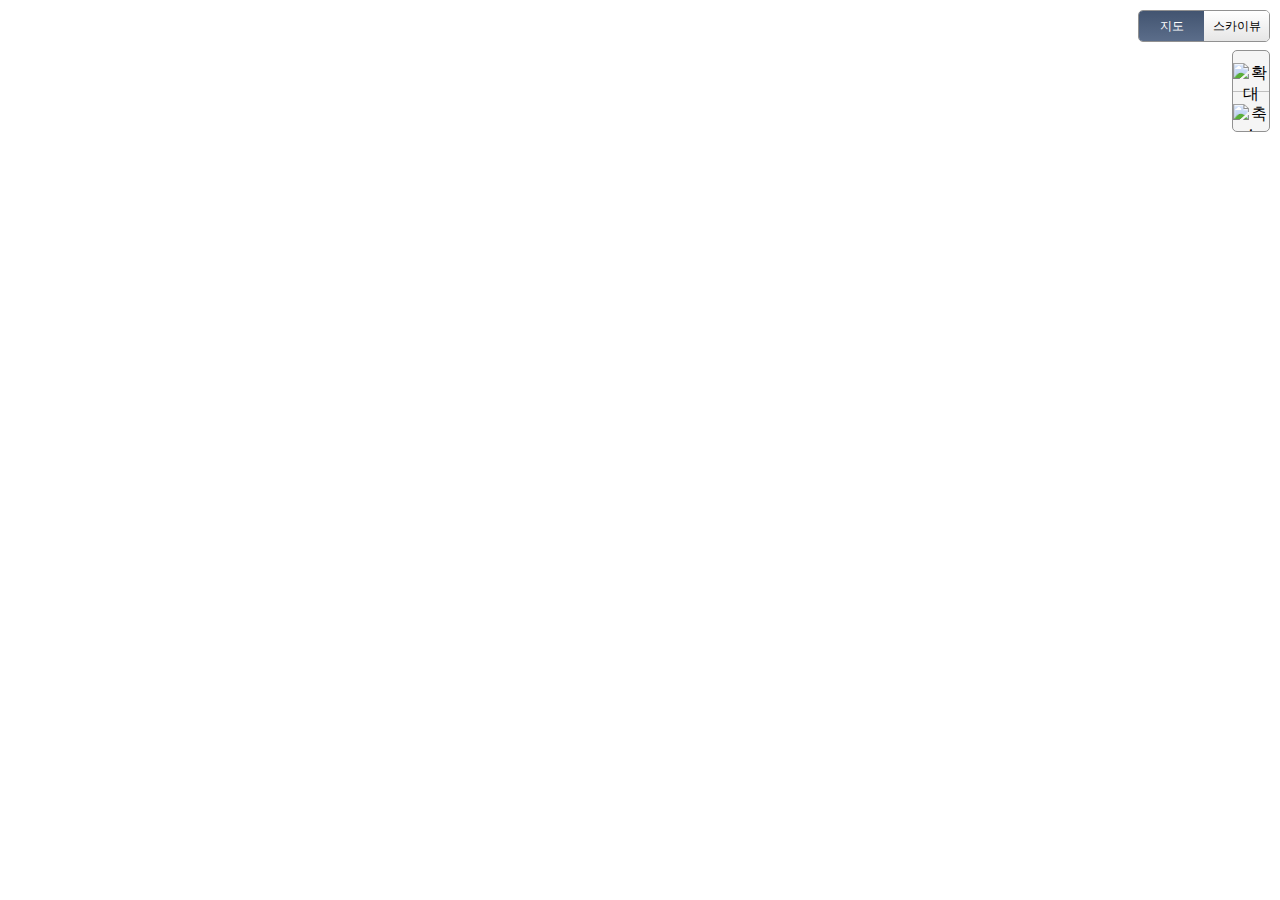
==== src/main/resources/templates/map.html @ 12e048e0 "kakao map added" ====
<!DOCTYPE html>
<html>
<head>
    <meta charset="utf-8">
    <title>지도테스트</title>
<style>
html, body {width:100%;height:100%;margin:0;padding:0;} 
.map_wrap {position:relative;overflow:hidden;width:100%;height:800px;}
.radius_border{border:1px solid #919191;border-radius:5px;}     
.custom_typecontrol {position:absolute;top:10px;right:10px;overflow:hidden;width:130px;height:30px;margin:0;padding:0;z-index:1;font-size:12px;font-family:'Malgun Gothic', '맑은 고딕', sans-serif;}
.custom_typecontrol span {display:block;width:65px;height:30px;float:left;text-align:center;line-height:30px;cursor:pointer;}
.custom_typecontrol .btn {background:#fff;background:linear-gradient(#fff,  #e6e6e6);}       
.custom_typecontrol .btn:hover {background:#f5f5f5;background:linear-gradient(#f5f5f5,#e3e3e3);}
.custom_typecontrol .btn:active {background:#e6e6e6;background:linear-gradient(#e6e6e6, #fff);}    
.custom_typecontrol .selected_btn {color:#fff;background:#425470;background:linear-gradient(#425470, #5b6d8a);}
.custom_typecontrol .selected_btn:hover {color:#fff;}   
.custom_zoomcontrol {position:absolute;top:50px;right:10px;width:36px;height:80px;overflow:hidden;z-index:1;background-color:#f5f5f5;} 
.custom_zoomcontrol span {display:block;width:36px;height:40px;text-align:center;cursor:pointer;}     
.custom_zoomcontrol span img {width:15px;height:15px;padding:12px 0;border:none;}             
.custom_zoomcontrol span:first-child{border-bottom:1px solid #bfbfbf;}            
</style>  
</head>
<body>
<div class="map_wrap">
    <div id="map" style="width:100%;height:100%;position:relative;overflow:hidden;"></div> 
    <!-- 지도타입 컨트롤 div 입니다 -->
    <div class="custom_typecontrol radius_border">
        <span id="btnRoadmap" class="selected_btn" onclick="setMapType('roadmap')">지도</span>
        <span id="btnSkyview" class="btn" onclick="setMapType('skyview')">스카이뷰</span>
    </div>
    <!-- 지도 확대, 축소 컨트롤 div 입니다 -->
    <div class="custom_zoomcontrol radius_border"> 
        <span onclick="zoomIn()"><img src="https://t1.daumcdn.net/localimg/localimages/07/mapapidoc/ico_plus.png" alt="확대"></span>  
        <span onclick="zoomOut()"><img src="https://t1.daumcdn.net/localimg/localimages/07/mapapidoc/ico_minus.png" alt="축소"></span>
    </div>
</div>

<div class="">

</div>
<script type="text/javascript" src="//dapi.kakao.com/v2/maps/sdk.js?appkey=88c8c934121dacce3c8fb18c54975b74"></script>
<script>
var mapContainer = document.getElementById('map'), // 지도를 표시할 div 
    mapOption = { 
        center: new kakao.maps.LatLng(35.877371,128.7347275), // 지도의 중심좌표
        level: 3 // 지도의 확대 레벨 
    };

var map = new kakao.maps.Map(mapContainer, mapOption); // 지도를 생성합니다

/* *************** 기본 세팅  ******************   */
//지도타입 컨트롤의 지도 또는 스카이뷰 버튼을 클릭하면 호출되어 지도타입을 바꾸는 함수입니다
function setMapType(maptype) { 
    var roadmapControl = document.getElementById('btnRoadmap');
    var skyviewControl = document.getElementById('btnSkyview'); 
    if (maptype === 'roadmap') {
        map.setMapTypeId(kakao.maps.MapTypeId.ROADMAP);    
        roadmapControl.className = 'selected_btn';
        skyviewControl.className = 'btn';
    } else {
        map.setMapTypeId(kakao.maps.MapTypeId.HYBRID);    
        skyviewControl.className = 'selected_btn';
        roadmapControl.className = 'btn';
    }
}

// 지도 확대, 축소 컨트롤에서 확대 버튼을 누르면 호출되어 지도를 확대하는 함수입니다
function zoomIn() {
    map.setLevel(map.getLevel() - 1);
}

// 지도 확대, 축소 컨트롤에서 축소 버튼을 누르면 호출되어 지도를 확대하는 함수입니다
function zoomOut() {
    map.setLevel(map.getLevel() + 1);
}

/* *************** 기본 세팅 끝 ******************   */

/* *************** geolocation으로 현재 위치 받아오기  ******************   */

// HTML5의 geolocation으로 사용할 수 있는지 확인합니다 
if (navigator.geolocation) {
    
    // GeoLocation을 이용해서 접속 위치를 얻어옵니다
    navigator.geolocation.getCurrentPosition(function(position) {
        
        var lat = position.coords.latitude, // 위도
            lon = position.coords.longitude; // 경도
        
        var locPosition = new kakao.maps.LatLng(lat, lon), // 마커가 표시될 위치를 geolocation으로 얻어온 좌표로 생성합니다
            message = '<div style="padding:5px;">현재 위치</div>'; // 인포윈도우에 표시될 내용입니다
        
        // 마커와 인포윈도우를 표시합니다
        displayMarker(locPosition, message);
            
      });
    
} else { // HTML5의 GeoLocation을 사용할 수 없을때 마커 표시 위치와 인포윈도우 내용을 설정합니다
    
    var locPosition = new kakao.maps.LatLng(33.450701, 126.570667),    
        message = 'geolocation을 사용할수 없어요..'
        
    displayMarker(locPosition, message);
}

// 지도에 마커와 인포윈도우를 표시하는 함수입니다
function displayMarker(locPosition, message) {

	var imageSrc = '../img/logo.png', // 마커이미지의 주소입니다    
    imageSize = new kakao.maps.Size(40, 50), // 마커이미지의 크기입니다
    imageOption = {offset: new kakao.maps.Point(27, 69)}; // 마커이미지의 옵션입니다. 마커의 좌표와 일치시킬 이미지 안에서의 좌표를 설정합니다.
      
	// 마커의 이미지정보를 가지고 있는 마커이미지를 생성합니다
	var markerImage = new kakao.maps.MarkerImage(imageSrc, imageSize, imageOption)

    
    // 마커를 생성합니다
    var marker = new kakao.maps.Marker({  
        map: map, 
        position: locPosition,
        image: markerImage // 마커이미지 설정 
    }); 
    
    var iwContent = message, // 인포윈도우에 표시할 내용
        iwRemoveable = true;

    // 인포윈도우를 생성합니다
    var infowindow = new kakao.maps.InfoWindow({
        content : iwContent,
        removable : iwRemoveable
    });
    
    // 인포윈도우를 마커위에 표시합니다 
    infowindow.open(map, marker);
    
    // 지도 중심좌표를 접속위치로 변경합니다
    map.setCenter(locPosition);      
}    

/* *************** geolocation으로 현재 위치 받아오기  끝 ******************   */ 


/* *************** polyline  ******************   */


	    
// 선을 구성하는 좌표 배열입니다. 이 좌표들을 이어서 선을 표시합니다
var linePath = [
    new kakao.maps.LatLng(35.877492, 128.735358),
    new kakao.maps.LatLng(35.877683, 128.733033),
    new kakao.maps.LatLng(35.875762, 128.732738),
    new kakao.maps.LatLng(35.876092, 128.729718)
];


var StratMakerSrc = '../img/start.png', // 마커이미지의 주소입니다
	imageSize = new kakao.maps.Size(50, 50), // 마커이미지의 크기입니다
	imageOption = {offset: new kakao.maps.Point(27, 40)}; //마커이미지의 옵션입니다. 마커의 좌표와 일치시킬 이미지 안에서의 좌표를 설정합니다.
  
var FinishMarkerSrc = '../img/finish.png',
	imageSize = new kakao.maps.Size(50, 50), // 마커이미지의 크기입니다
	imageOption = {offset: new kakao.maps.Point(27, 40)}; //마커이미지의 옵션입니다. 마커의 좌표와 일치시킬 이미지 안에서의 좌표를 설정합니다.
	
// 마커의 이미지정보를 가지고 있는 마커이미지를 생성합니다
var StratMakerImg = new kakao.maps.MarkerImage(StratMakerSrc, imageSize, imageOption),
	StratMakerPosition = linePath[0]; // 마커가 표시될 위치입니다
	
var FinishMarkerImg = new kakao.maps.MarkerImage(FinishMarkerSrc, imageSize, imageOption),
	FinishMarkerPosition = linePath[linePath.length-1]; 
    
//마커를 생성합니다
   var StratMaker = new kakao.maps.Marker({
       position: StratMakerPosition, 
       image: StratMakerImg // 마커이미지 설정 
   });

   var FinishMarker = new kakao.maps.Marker({
       position: FinishMarkerPosition, 
       image: FinishMarkerImg //마커이미지 설정 
   });
   
   // 마커가 지도 위에 표시되도록 설정합니다
   StratMaker.setMap(map);  
   FinishMarker.setMap(map); 
    
    
// 지도에 표시할 선을 생성합니다
var polyline = new kakao.maps.Polyline({
    path: linePath, // 선을 구성하는 좌표배열 입니다
    strokeWeight: 5, // 선의 두께 입니다
    strokeColor: '#FF297B', // 선의 색깔입니다
    strokeOpacity: 0.7, // 선의 불투명도 입니다 1에서 0 사이의 값이며 0에 가까울수록 투명합니다
    strokeStyle: 'solid' // 선의 스타일입니다
});

// 지도에 선을 표시합니다 
polyline.setMap(map);  




</script>
</body>
</html>
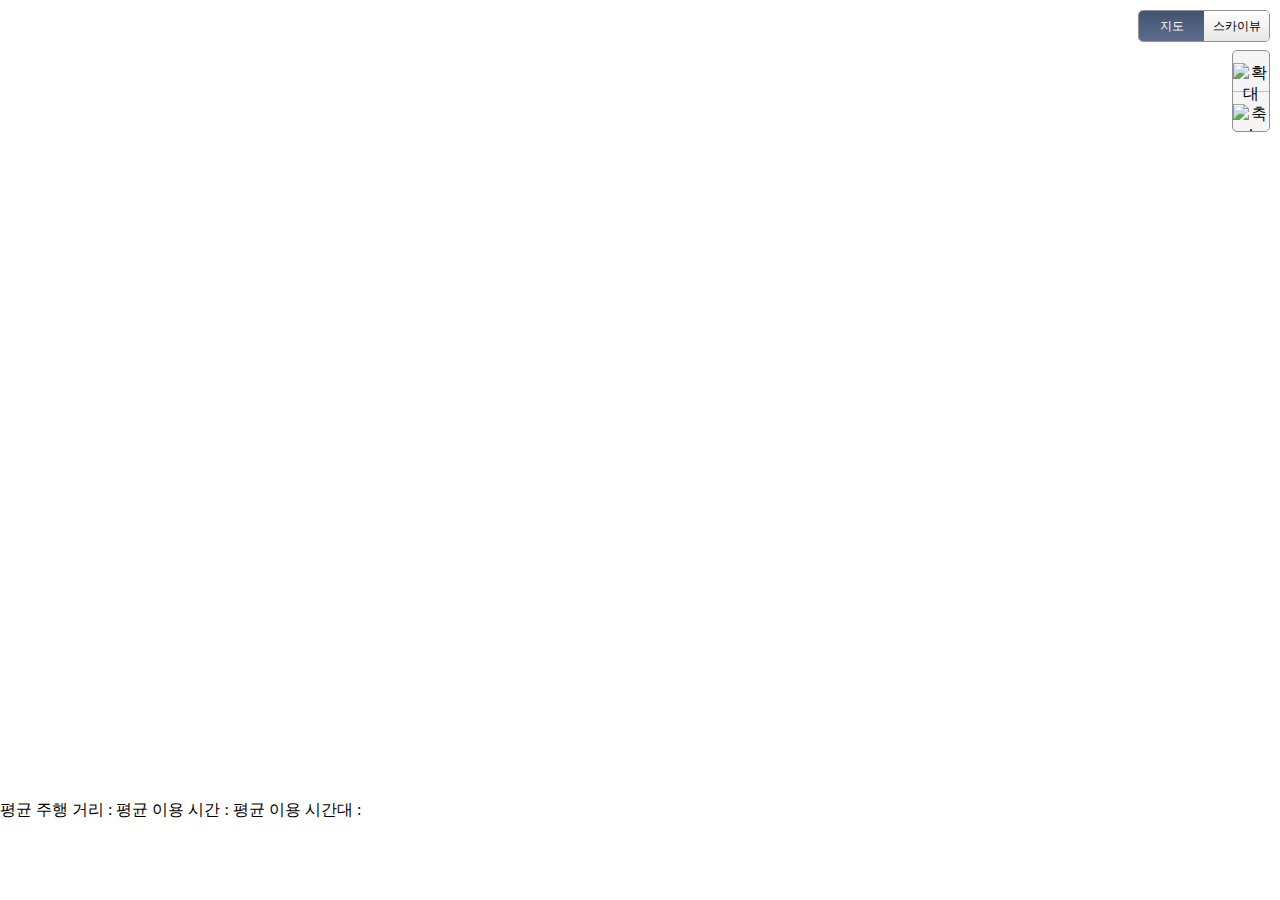
==== commit 16569dc0: "distance added" ====
--- a/src/main/resources/templates/map.html
+++ b/src/main/resources/templates/map.html
@@ -17,7 +17,17 @@
 .custom_zoomcontrol {position:absolute;top:50px;right:10px;width:36px;height:80px;overflow:hidden;z-index:1;background-color:#f5f5f5;} 
 .custom_zoomcontrol span {display:block;width:36px;height:40px;text-align:center;cursor:pointer;}     
 .custom_zoomcontrol span img {width:15px;height:15px;padding:12px 0;border:none;}             
-.custom_zoomcontrol span:first-child{border-bottom:1px solid #bfbfbf;}            
+.custom_zoomcontrol span:first-child{border-bottom:1px solid #bfbfbf;}       
+
+   
+.dotOverlay {position:relative;bottom:10px;border-radius:6px;border: 1px solid #ccc;border-bottom:2px solid #ddd;float:left;font-size:12px;padding:5px;background:#fff; margin-bottom:40px;}
+.dotOverlay:nth-of-type(n) {border:0; box-shadow:0px 1px 2px #888;}    
+.number {font-weight:bold;color:#FF297B;}
+.dotOverlay:after {content:'';position:absolute;margin-left:-6px;left:50%;bottom:-8px;width:11px;height:8px;background:url('https://t1.daumcdn.net/localimg/localimages/07/mapapidoc/vertex_white_small.png')}
+.distanceInfo {position:relative;top:5px;left:5px;list-style:none;margin:0;}
+.distanceInfo .label {display:inline-block;width:50px;}
+.distanceInfo:after {content:none;}
+   
 </style>  
 </head>
 <body>
@@ -35,7 +45,11 @@
     </div>
 </div>
 
-<div class="">
+<div class="map_info">
+
+평균 주행 거리 : 
+평균 이용 시간 :
+평균 이용 시간대 : 
 
 </div>
 <script type="text/javascript" src="//dapi.kakao.com/v2/maps/sdk.js?appkey=88c8c934121dacce3c8fb18c54975b74"></script>
@@ -152,7 +166,7 @@
     new kakao.maps.LatLng(35.876092, 128.729718)
 ];
 
-
+// 마커생성 **************************
 var StratMakerSrc = '../img/start.png', // 마커이미지의 주소입니다
 	imageSize = new kakao.maps.Size(50, 50), // 마커이미지의 크기입니다
 	imageOption = {offset: new kakao.maps.Point(27, 40)}; //마커이미지의 옵션입니다. 마커의 좌표와 일치시킬 이미지 안에서의 좌표를 설정합니다.
@@ -183,20 +197,40 @@
    StratMaker.setMap(map);  
    FinishMarker.setMap(map); 
     
-    
+// 마커생성 **************************
+
+
 // 지도에 표시할 선을 생성합니다
 var polyline = new kakao.maps.Polyline({
     path: linePath, // 선을 구성하는 좌표배열 입니다
     strokeWeight: 5, // 선의 두께 입니다
     strokeColor: '#FF297B', // 선의 색깔입니다
-    strokeOpacity: 0.7, // 선의 불투명도 입니다 1에서 0 사이의 값이며 0에 가까울수록 투명합니다
+    strokeOpacity: 0.8, // 선의 불투명도 입니다 1에서 0 사이의 값이며 0에 가까울수록 투명합니다
     strokeStyle: 'solid' // 선의 스타일입니다
 });
 
 // 지도에 선을 표시합니다 
 polyline.setMap(map);  
 
-
+var distance = Math.round(polyline.getLength());
+displayCircleDot(linePath, distance);
+
+function displayCircleDot(linePath, distance) {
+
+    if (distance > 0) {
+        // 클릭한 지점까지의 그려진 선의 총 거리를 표시할 커스텀 오버레이를 생성합니다
+        var distanceOverlay = new kakao.maps.CustomOverlay({
+            content: '<div class="dotOverlay">주행 거리 <span class="number">' + distance + '</span>m</div>',
+            position: FinishMarkerPosition,
+            yAnchor: 1,
+            zIndex: 2
+        });
+
+        // 지도에 표시합니다
+        distanceOverlay.setMap(map);
+    }
+
+}
 
 
 </script>
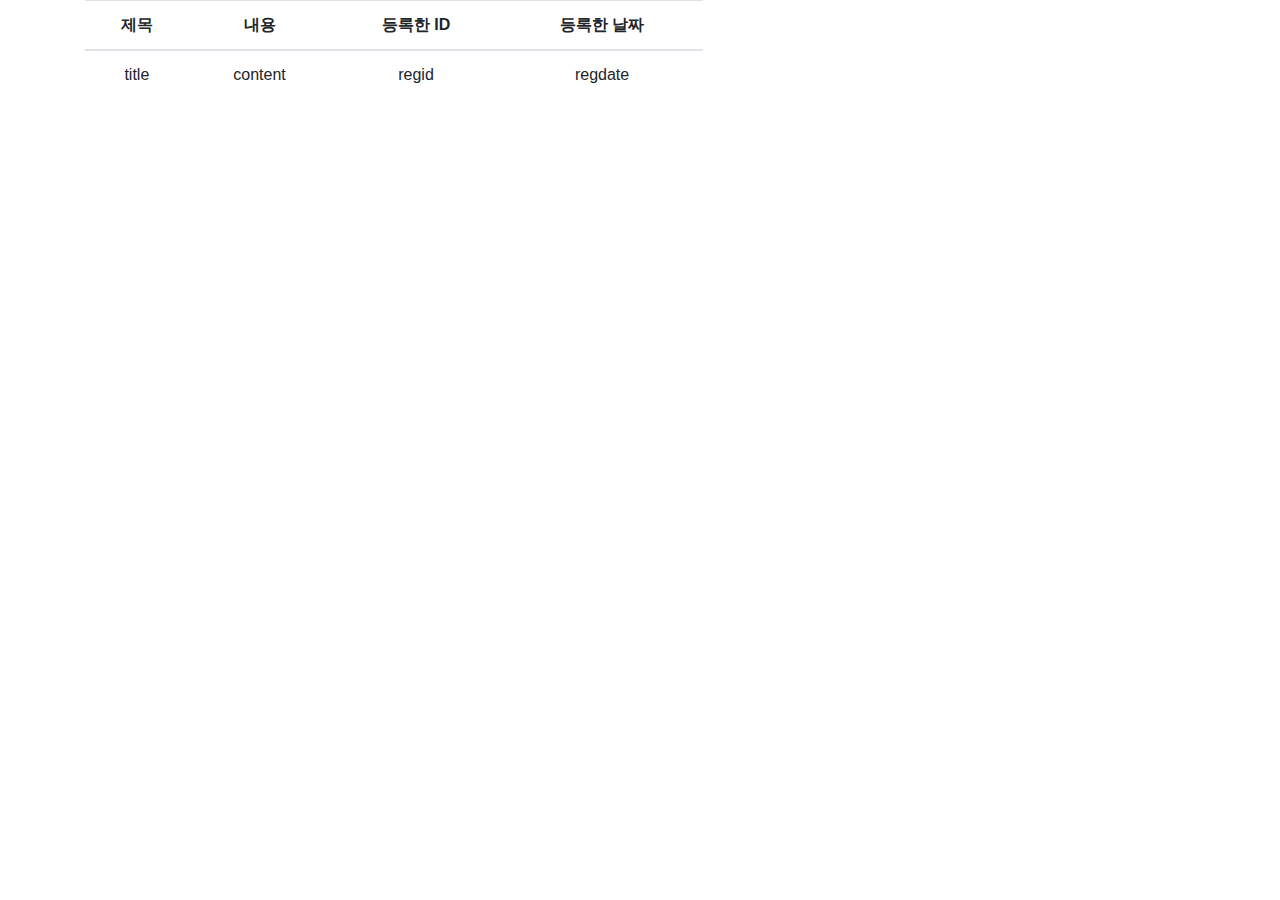
==== commit 33f7fb44: "MariaDB - kakaoMap Marker 연결" ====
--- a/src/main/resources/templates/map.html
+++ b/src/main/resources/templates/map.html
@@ -1,238 +1,50 @@
 <!DOCTYPE html>
-<html>
+<html xmlns:th="http://www.thymeleaf.org"
+  xmlns:layout="http://www.ultraq.net.nz/web/thymeleaf/layout">
 <head>
-    <meta charset="utf-8">
-    <title>지도테스트</title>
+<meta charset="UTF-8" />
+<title>스프링부트 thymeleaf</title>
+
+<meta name="viewport" content="width=device-width, initial-scale=1"/>
+<link rel="stylesheet" href="https://maxcdn.bootstrapcdn.com/bootstrap/4.0.0/css/bootstrap.min.css"/>
+<script src="https://ajax.googleapis.com/ajax/libs/jquery/3.3.1/jquery.min.js"></script>
+<script src="https://cdnjs.cloudflare.com/ajax/libs/popper.js/1.12.9/umd/popper.min.js"></script>
+<script src="https://maxcdn.bootstrapcdn.com/bootstrap/4.0.0/js/bootstrap.min.js"></script>
+
+
 <style>
-html, body {width:100%;height:100%;margin:0;padding:0;} 
-.map_wrap {position:relative;overflow:hidden;width:100%;height:800px;}
-.radius_border{border:1px solid #919191;border-radius:5px;}     
-.custom_typecontrol {position:absolute;top:10px;right:10px;overflow:hidden;width:130px;height:30px;margin:0;padding:0;z-index:1;font-size:12px;font-family:'Malgun Gothic', '맑은 고딕', sans-serif;}
-.custom_typecontrol span {display:block;width:65px;height:30px;float:left;text-align:center;line-height:30px;cursor:pointer;}
-.custom_typecontrol .btn {background:#fff;background:linear-gradient(#fff,  #e6e6e6);}       
-.custom_typecontrol .btn:hover {background:#f5f5f5;background:linear-gradient(#f5f5f5,#e3e3e3);}
-.custom_typecontrol .btn:active {background:#e6e6e6;background:linear-gradient(#e6e6e6, #fff);}    
-.custom_typecontrol .selected_btn {color:#fff;background:#425470;background:linear-gradient(#425470, #5b6d8a);}
-.custom_typecontrol .selected_btn:hover {color:#fff;}   
-.custom_zoomcontrol {position:absolute;top:50px;right:10px;width:36px;height:80px;overflow:hidden;z-index:1;background-color:#f5f5f5;} 
-.custom_zoomcontrol span {display:block;width:36px;height:40px;text-align:center;cursor:pointer;}     
-.custom_zoomcontrol span img {width:15px;height:15px;padding:12px 0;border:none;}             
-.custom_zoomcontrol span:first-child{border-bottom:1px solid #bfbfbf;}       
+	.devCss {
+		 text-align: center;
+	}
+</style>
 
-   
-.dotOverlay {position:relative;bottom:10px;border-radius:6px;border: 1px solid #ccc;border-bottom:2px solid #ddd;float:left;font-size:12px;padding:5px;background:#fff; margin-bottom:40px;}
-.dotOverlay:nth-of-type(n) {border:0; box-shadow:0px 1px 2px #888;}    
-.number {font-weight:bold;color:#FF297B;}
-.dotOverlay:after {content:'';position:absolute;margin-left:-6px;left:50%;bottom:-8px;width:11px;height:8px;background:url('https://t1.daumcdn.net/localimg/localimages/07/mapapidoc/vertex_white_small.png')}
-.distanceInfo {position:relative;top:5px;left:5px;list-style:none;margin:0;}
-.distanceInfo .label {display:inline-block;width:50px;}
-.distanceInfo:after {content:none;}
-   
-</style>  
 </head>
 <body>
-<div class="map_wrap">
-    <div id="map" style="width:100%;height:100%;position:relative;overflow:hidden;"></div> 
-    <!-- 지도타입 컨트롤 div 입니다 -->
-    <div class="custom_typecontrol radius_border">
-        <span id="btnRoadmap" class="selected_btn" onclick="setMapType('roadmap')">지도</span>
-        <span id="btnSkyview" class="btn" onclick="setMapType('skyview')">스카이뷰</span>
-    </div>
-    <!-- 지도 확대, 축소 컨트롤 div 입니다 -->
-    <div class="custom_zoomcontrol radius_border"> 
-        <span onclick="zoomIn()"><img src="https://t1.daumcdn.net/localimg/localimages/07/mapapidoc/ico_plus.png" alt="확대"></span>  
-        <span onclick="zoomOut()"><img src="https://t1.daumcdn.net/localimg/localimages/07/mapapidoc/ico_minus.png" alt="축소"></span>
-    </div>
-</div>
-
-<div class="map_info">
-
-평균 주행 거리 : 
-평균 이용 시간 :
-평균 이용 시간대 : 
-
-</div>
-<script type="text/javascript" src="//dapi.kakao.com/v2/maps/sdk.js?appkey=88c8c934121dacce3c8fb18c54975b74"></script>
-<script>
-var mapContainer = document.getElementById('map'), // 지도를 표시할 div 
-    mapOption = { 
-        center: new kakao.maps.LatLng(35.877371,128.7347275), // 지도의 중심좌표
-        level: 3 // 지도의 확대 레벨 
-    };
-
-var map = new kakao.maps.Map(mapContainer, mapOption); // 지도를 생성합니다
-
-/* *************** 기본 세팅  ******************   */
-//지도타입 컨트롤의 지도 또는 스카이뷰 버튼을 클릭하면 호출되어 지도타입을 바꾸는 함수입니다
-function setMapType(maptype) { 
-    var roadmapControl = document.getElementById('btnRoadmap');
-    var skyviewControl = document.getElementById('btnSkyview'); 
-    if (maptype === 'roadmap') {
-        map.setMapTypeId(kakao.maps.MapTypeId.ROADMAP);    
-        roadmapControl.className = 'selected_btn';
-        skyviewControl.className = 'btn';
-    } else {
-        map.setMapTypeId(kakao.maps.MapTypeId.HYBRID);    
-        skyviewControl.className = 'selected_btn';
-        roadmapControl.className = 'btn';
-    }
-}
-
-// 지도 확대, 축소 컨트롤에서 확대 버튼을 누르면 호출되어 지도를 확대하는 함수입니다
-function zoomIn() {
-    map.setLevel(map.getLevel() - 1);
-}
-
-// 지도 확대, 축소 컨트롤에서 축소 버튼을 누르면 호출되어 지도를 확대하는 함수입니다
-function zoomOut() {
-    map.setLevel(map.getLevel() + 1);
-}
-
-/* *************** 기본 세팅 끝 ******************   */
-
-/* *************** geolocation으로 현재 위치 받아오기  ******************   */
-
-// HTML5의 geolocation으로 사용할 수 있는지 확인합니다 
-if (navigator.geolocation) {
-    
-    // GeoLocation을 이용해서 접속 위치를 얻어옵니다
-    navigator.geolocation.getCurrentPosition(function(position) {
-        
-        var lat = position.coords.latitude, // 위도
-            lon = position.coords.longitude; // 경도
-        
-        var locPosition = new kakao.maps.LatLng(lat, lon), // 마커가 표시될 위치를 geolocation으로 얻어온 좌표로 생성합니다
-            message = '<div style="padding:5px;">현재 위치</div>'; // 인포윈도우에 표시될 내용입니다
-        
-        // 마커와 인포윈도우를 표시합니다
-        displayMarker(locPosition, message);
-            
-      });
-    
-} else { // HTML5의 GeoLocation을 사용할 수 없을때 마커 표시 위치와 인포윈도우 내용을 설정합니다
-    
-    var locPosition = new kakao.maps.LatLng(33.450701, 126.570667),    
-        message = 'geolocation을 사용할수 없어요..'
-        
-    displayMarker(locPosition, message);
-}
-
-// 지도에 마커와 인포윈도우를 표시하는 함수입니다
-function displayMarker(locPosition, message) {
-
-	var imageSrc = '../img/logo.png', // 마커이미지의 주소입니다    
-    imageSize = new kakao.maps.Size(40, 50), // 마커이미지의 크기입니다
-    imageOption = {offset: new kakao.maps.Point(27, 69)}; // 마커이미지의 옵션입니다. 마커의 좌표와 일치시킬 이미지 안에서의 좌표를 설정합니다.
-      
-	// 마커의 이미지정보를 가지고 있는 마커이미지를 생성합니다
-	var markerImage = new kakao.maps.MarkerImage(imageSrc, imageSize, imageOption)
-
-    
-    // 마커를 생성합니다
-    var marker = new kakao.maps.Marker({  
-        map: map, 
-        position: locPosition,
-        image: markerImage // 마커이미지 설정 
-    }); 
-    
-    var iwContent = message, // 인포윈도우에 표시할 내용
-        iwRemoveable = true;
-
-    // 인포윈도우를 생성합니다
-    var infowindow = new kakao.maps.InfoWindow({
-        content : iwContent,
-        removable : iwRemoveable
-    });
-    
-    // 인포윈도우를 마커위에 표시합니다 
-    infowindow.open(map, marker);
-    
-    // 지도 중심좌표를 접속위치로 변경합니다
-    map.setCenter(locPosition);      
-}    
-
-/* *************** geolocation으로 현재 위치 받아오기  끝 ******************   */ 
+	
+	<div class="container">
+		<div class="row col-md-7 table-responsive">
+			<table class="table devCss" id="listTable">
+		    <thead>
+			    <tr>
+			         <th>제목</th>
+			         <th>내용</th>
+			         <th>등록한 ID</th>
+			         <th>등록한 날짜</th>
+			     </tr>
+		     </thead>
+		     <tbody>
+			     <tr th:each="riding : ride">
+			         <td th:text="${riding.rideId}">title</td>    
+			         <td th:text="${riding.rideUser}">content</td>
+			         <td th:text="${riding.rideLat}">regid</td>
+			         <td th:text="${riding.rideLon}">regdate</td>
+			     </tr>	
 
 
-/* *************** polyline  ******************   */
-
-
-	    
-// 선을 구성하는 좌표 배열입니다. 이 좌표들을 이어서 선을 표시합니다
-var linePath = [
-    new kakao.maps.LatLng(35.877492, 128.735358),
-    new kakao.maps.LatLng(35.877683, 128.733033),
-    new kakao.maps.LatLng(35.875762, 128.732738),
-    new kakao.maps.LatLng(35.876092, 128.729718)
-];
-
-// 마커생성 **************************
-var StratMakerSrc = '../img/start.png', // 마커이미지의 주소입니다
-	imageSize = new kakao.maps.Size(50, 50), // 마커이미지의 크기입니다
-	imageOption = {offset: new kakao.maps.Point(27, 40)}; //마커이미지의 옵션입니다. 마커의 좌표와 일치시킬 이미지 안에서의 좌표를 설정합니다.
-  
-var FinishMarkerSrc = '../img/finish.png',
-	imageSize = new kakao.maps.Size(50, 50), // 마커이미지의 크기입니다
-	imageOption = {offset: new kakao.maps.Point(27, 40)}; //마커이미지의 옵션입니다. 마커의 좌표와 일치시킬 이미지 안에서의 좌표를 설정합니다.
+		     </tbody>
+		     </table>
+	     </div>
+	</div>
 	
-// 마커의 이미지정보를 가지고 있는 마커이미지를 생성합니다
-var StratMakerImg = new kakao.maps.MarkerImage(StratMakerSrc, imageSize, imageOption),
-	StratMakerPosition = linePath[0]; // 마커가 표시될 위치입니다
-	
-var FinishMarkerImg = new kakao.maps.MarkerImage(FinishMarkerSrc, imageSize, imageOption),
-	FinishMarkerPosition = linePath[linePath.length-1]; 
-    
-//마커를 생성합니다
-   var StratMaker = new kakao.maps.Marker({
-       position: StratMakerPosition, 
-       image: StratMakerImg // 마커이미지 설정 
-   });
-
-   var FinishMarker = new kakao.maps.Marker({
-       position: FinishMarkerPosition, 
-       image: FinishMarkerImg //마커이미지 설정 
-   });
-   
-   // 마커가 지도 위에 표시되도록 설정합니다
-   StratMaker.setMap(map);  
-   FinishMarker.setMap(map); 
-    
-// 마커생성 **************************
-
-
-// 지도에 표시할 선을 생성합니다
-var polyline = new kakao.maps.Polyline({
-    path: linePath, // 선을 구성하는 좌표배열 입니다
-    strokeWeight: 5, // 선의 두께 입니다
-    strokeColor: '#FF297B', // 선의 색깔입니다
-    strokeOpacity: 0.8, // 선의 불투명도 입니다 1에서 0 사이의 값이며 0에 가까울수록 투명합니다
-    strokeStyle: 'solid' // 선의 스타일입니다
-});
-
-// 지도에 선을 표시합니다 
-polyline.setMap(map);  
-
-var distance = Math.round(polyline.getLength());
-displayCircleDot(linePath, distance);
-
-function displayCircleDot(linePath, distance) {
-
-    if (distance > 0) {
-        // 클릭한 지점까지의 그려진 선의 총 거리를 표시할 커스텀 오버레이를 생성합니다
-        var distanceOverlay = new kakao.maps.CustomOverlay({
-            content: '<div class="dotOverlay">주행 거리 <span class="number">' + distance + '</span>m</div>',
-            position: FinishMarkerPosition,
-            yAnchor: 1,
-            zIndex: 2
-        });
-
-        // 지도에 표시합니다
-        distanceOverlay.setMap(map);
-    }
-
-}
-
-
-</script>
 </body>
 </html>